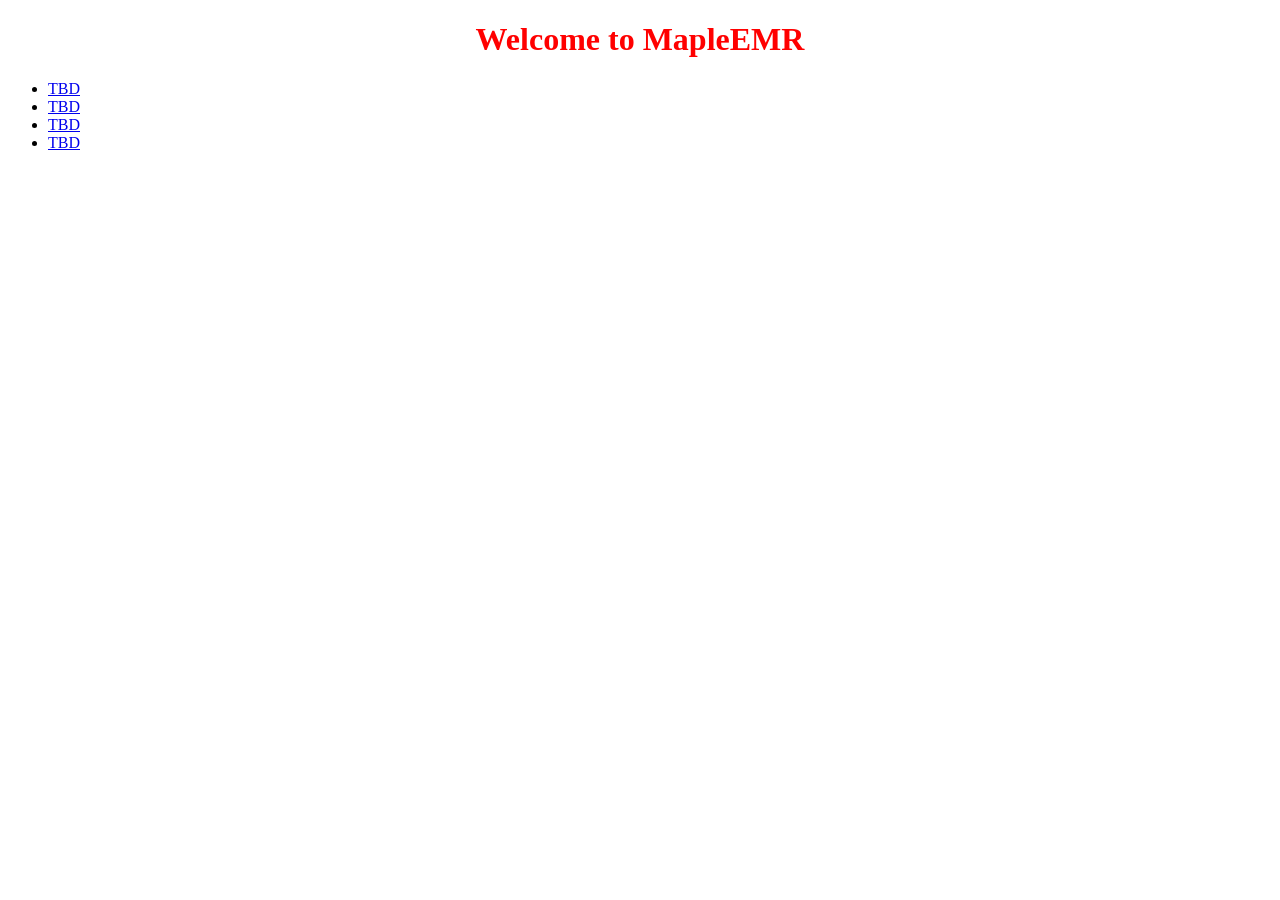
==== src/index.htm @ 91965c2f "Added WIP folder for work in progress, CSS menu start" ====
<!DOCTYPE html>
<HTML>
<HEAD>
  <TITLE>Maple EMR</TITLE>
  <link rel="stylesheet" href="./pub/main.css">
</HEAD>
<BODY>

<h1>Welcome to MapleEMR</h1>

<ul>
  <li><a href="TBD.asp">TBD</a></li>
  <li><a href="TBD.asp">TBD</a></li>
  <li><a href="TBD.asp">TBD</a></li>
  <li><a href="TBD.asp">TBD</a></li>
</ul>

</BODY>
</HTML>
---- src/pub/main.css ----
//placeholder for CSS

<!-- https://www.w3schools.com/css/default.asp -->

body {
  background-color: lightblue;
}

h1 {
  color: red;
  text-align: center;
}

p {
  font-family: verdana;
  font-size: 20px;
}

<!-- https://www.w3schools.com/css/css_navbar.asp -->
ul {
  list-style-type: none;
  margin: 0;
  padding: 0;
}
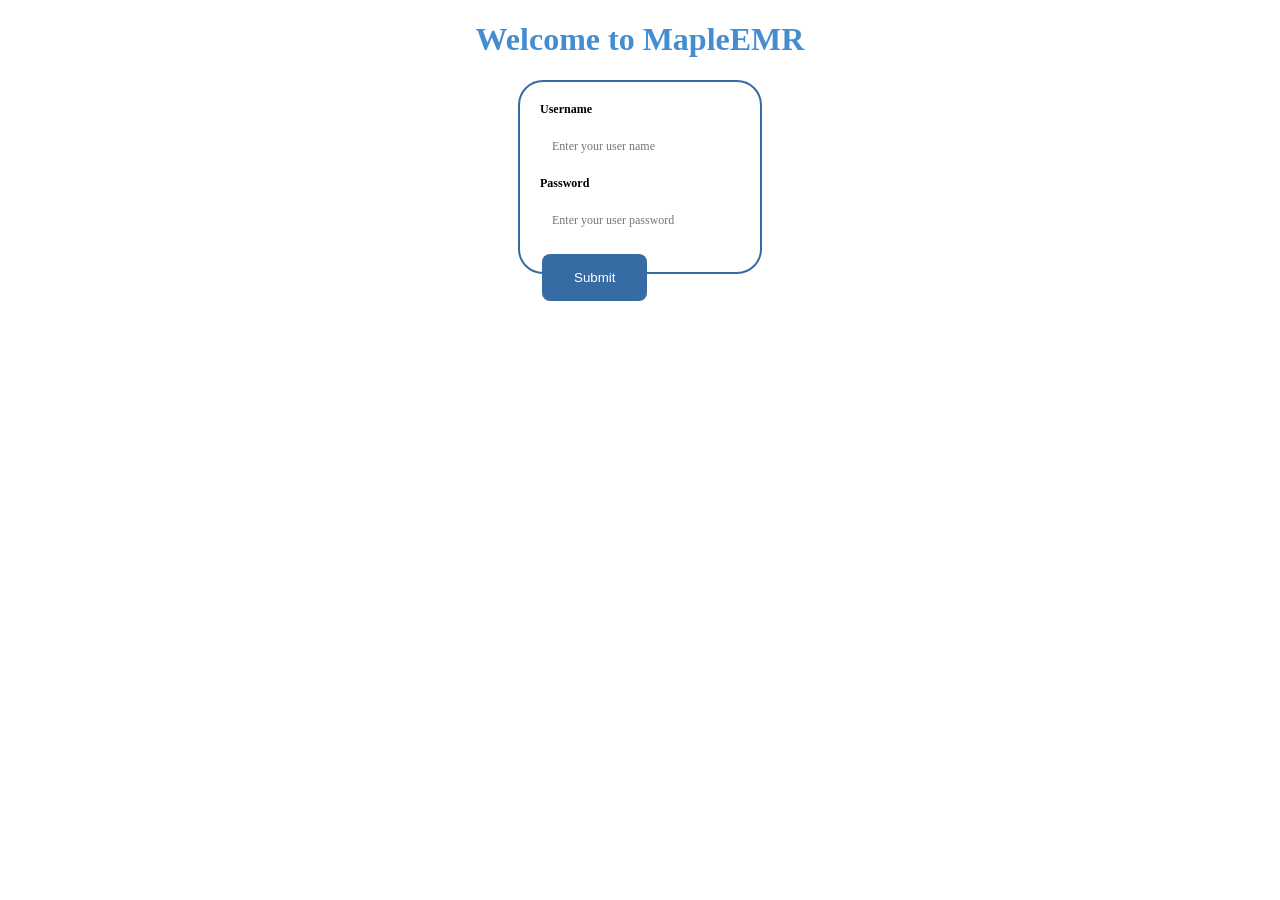
==== commit b5745694: "Revised index (login) page and styles" ====
--- a/src/index.htm
+++ b/src/index.htm
@@ -8,12 +8,21 @@
 
 <h1>Welcome to MapleEMR</h1>
 
-<ul>
-  <li><a href="TBD.asp">TBD</a></li>
-  <li><a href="TBD.asp">TBD</a></li>
-  <li><a href="TBD.asp">TBD</a></li>
-  <li><a href="TBD.asp">TBD</a></li>
-</ul>
+<div align="center">
+
+<div id="div1" align="center">
+<form action="/login.maple">
+  <label for="Username">Username</label>
+  <input type="text" id="mplUsername" name="mplUsername" placeholder="Enter your user name">
+
+  <label for="Password">Password</label>
+  <input type="password" id="mplPassword" name="mplPassword" placeholder="Enter your user password">
+
+  <input type="submit" value="Submit">
+</form>
+</div>
+
+</div>
 
 </BODY>
 </HTML>
--- a/src/pub/main.css
+++ b/src/pub/main.css
@@ -7,7 +7,7 @@
 }
 
 h1 {
-  color: red;
+  color: #448DD1;
   text-align: center;
 }
 
@@ -21,4 +21,58 @@
   list-style-type: none;
   margin: 0;
   padding: 0;
+}
+
+#div1 {  
+  border-radius: 25px;
+  border: 2px solid #376BA4;
+  padding: 20px; 
+  width: 200px;
+  height: 150px;
+}
+
+label {
+  display: block;
+  font-family: verdana;
+  font-size: 12px;
+  font-weight: bold;
+}
+
+input[type=text] {
+  width: 100%;
+  padding: 12px;
+  margin: 10px 0;
+  box-sizing: border-box;
+  border: 2px #376BA4;
+  border-radius: 8px;
+  font-family: verdana;
+  font-size: 12px;
+}
+
+input[type=password] {
+  width: 100%;
+  padding: 12px;
+  margin: 10px 0;
+  box-sizing: border-box;
+  border: 2px #376BA4;
+  border-radius: 8px;
+  font-family: verdana;
+  font-size: 12px;
+}
+
+input[type=button], input[type=submit], input[type=reset] {
+  background-color: #376BA4;
+  border: none;
+  color: white;
+  padding: 16px 32px;
+  text-decoration: none;
+  margin: 4px 2px;
+  cursor: pointer;
+  border-radius: 8px;
+}
+
+form {
+  display: flex;
+  flex-wrap: wrap;
+  justify-content: space-between;
 }
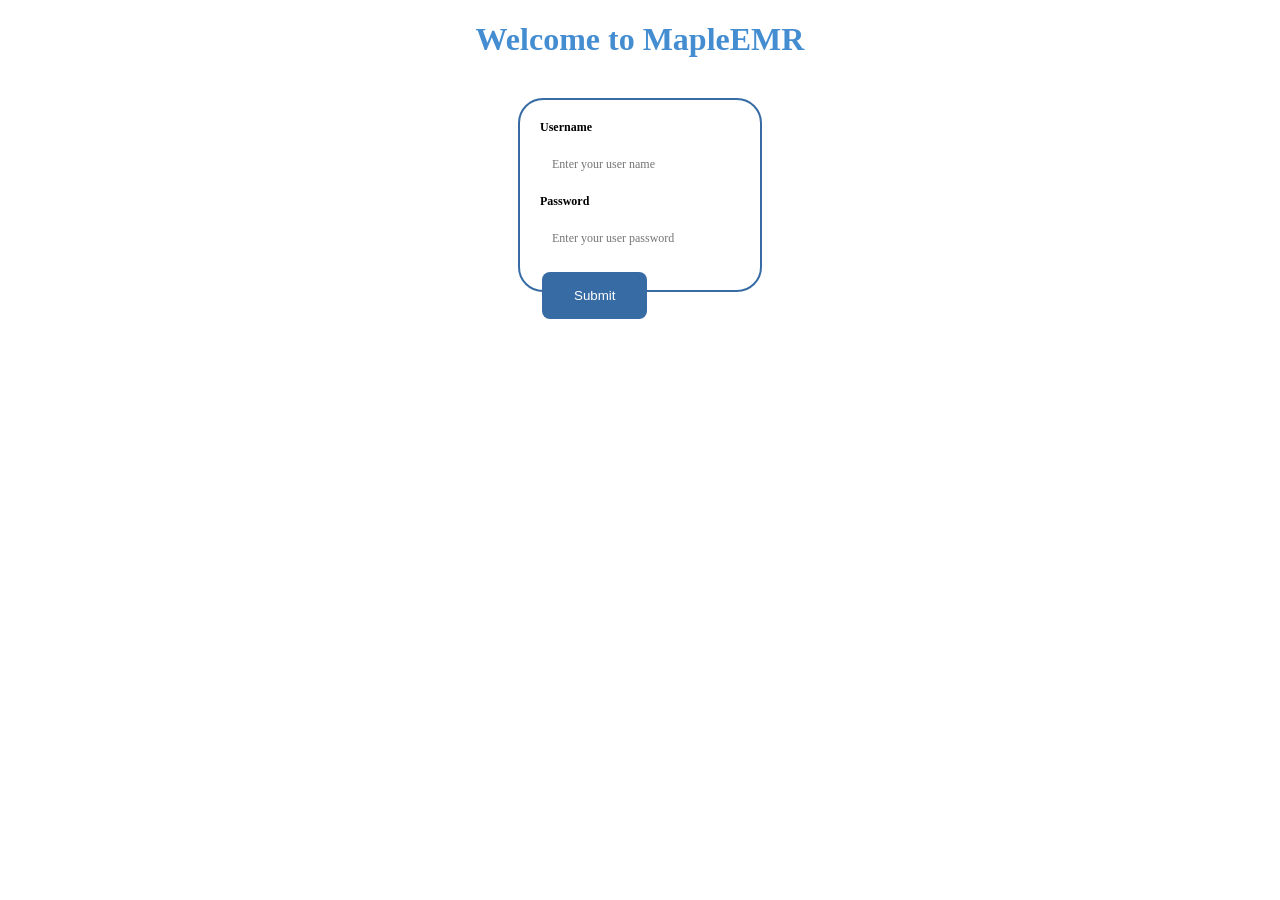
==== commit fc377845: "Revised index.htm to include JS form validation before submit" ====
--- a/src/index.htm
+++ b/src/index.htm
@@ -3,20 +3,55 @@
 <HEAD>
   <TITLE>Maple EMR</TITLE>
   <link rel="stylesheet" href="./pub/main.css">
+
+  <script>
+  <!-- REFs: https://www.w3schools.com/js/js_validation.asp
+             https://stackoverflow.com/questions/42803866/form-is-submitting-even-after-validation-function-returning-false
+  -->
+  function validateForm() {
+    const errLabel = document.getElementById('errLabel');
+    errLabel.textContent = '';
+    let isValid = true;
+
+    if (document.getElementById('mplUsername').value.trim() == '') {
+      errLabel.textContent = "Username is required.";
+      errLabel.style = "color: red";
+      isValid = false;
+    }
+
+    if (document.getElementById('mplPassword').value.trim() == '') {
+	  errLabel.textContent = "Password is required.";
+	  errLabel.style = "color: red";
+	  isValid = false;
+    }
+
+    if (!isValid) {
+      event.preventDefault();       // Stop the form from submitting if there are errors
+    }
+    else{
+      loginForm.submit();
+    }
+
+    // If isValid remains true, the browser automatically proceeds to submit!
+    return isValid;
+  }
+  </script>
 </HEAD>
 <BODY>
 
 <h1>Welcome to MapleEMR</h1>
 
 <div align="center">
+<label id="errLabel"></label><br>
 
-<div id="div1" align="center">
-<form action="/login.maple">
+<div id="roundbluebox" align="center" >
+<form action="http://127.0.0.1:8000/login" method="post" id="loginForm" onSubmit="event.preventDefault(); return validateForm()">
+
   <label for="Username">Username</label>
-  <input type="text" id="mplUsername" name="mplUsername" placeholder="Enter your user name">
+  <input type="text" id="mplUsername" name="mplUsername" placeholder="Enter your user name" onClick="document.getElementById('errLabel').textContent='';">
 
   <label for="Password">Password</label>
-  <input type="password" id="mplPassword" name="mplPassword" placeholder="Enter your user password">
+  <input type="password" id="mplPassword" name="mplPassword" placeholder="Enter your user password" onClick="document.getElementById('errLabel').textContent='';">
 
   <input type="submit" value="Submit">
 </form>
--- a/src/pub/main.css
+++ b/src/pub/main.css
@@ -23,13 +23,19 @@
   padding: 0;
 }
 
-#div1 {  
+#roundbluebox {  
   border-radius: 25px;
   border: 2px solid #376BA4;
   padding: 20px; 
   width: 200px;
   height: 150px;
 }
+
+#apptitle {
+  color: #448DD1;
+  text-align: center;
+}
+
 
 label {
   display: block;
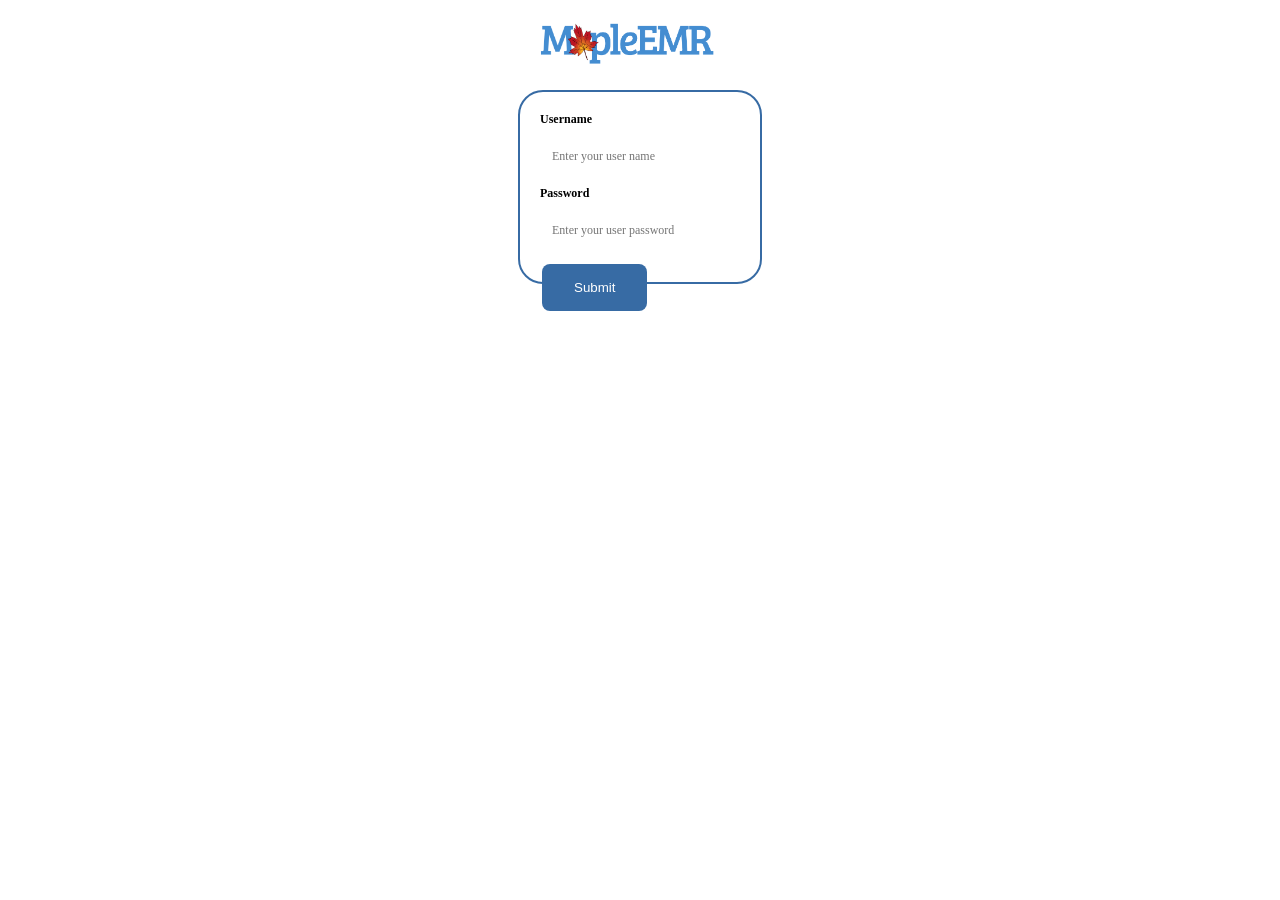
==== commit e73b23fa: "Code compiles after restructure and test script now seems to be executing. Renamed many many paramet" ====
--- a/src/index.htm
+++ b/src/index.htm
@@ -39,9 +39,10 @@
 </HEAD>
 <BODY>
 
-<h1>Welcome to MapleEMR</h1>
 
 <div align="center">
+<img src="./pub/img/mapleLogo.png" height="60px" width="200px">
+
 <label id="errLabel"></label><br>
 
 <div id="roundbluebox" align="center" >
--- a/src/pub/main.css
+++ b/src/pub/main.css
@@ -35,7 +35,6 @@
   color: #448DD1;
   text-align: center;
 }
-
 
 label {
   display: block;
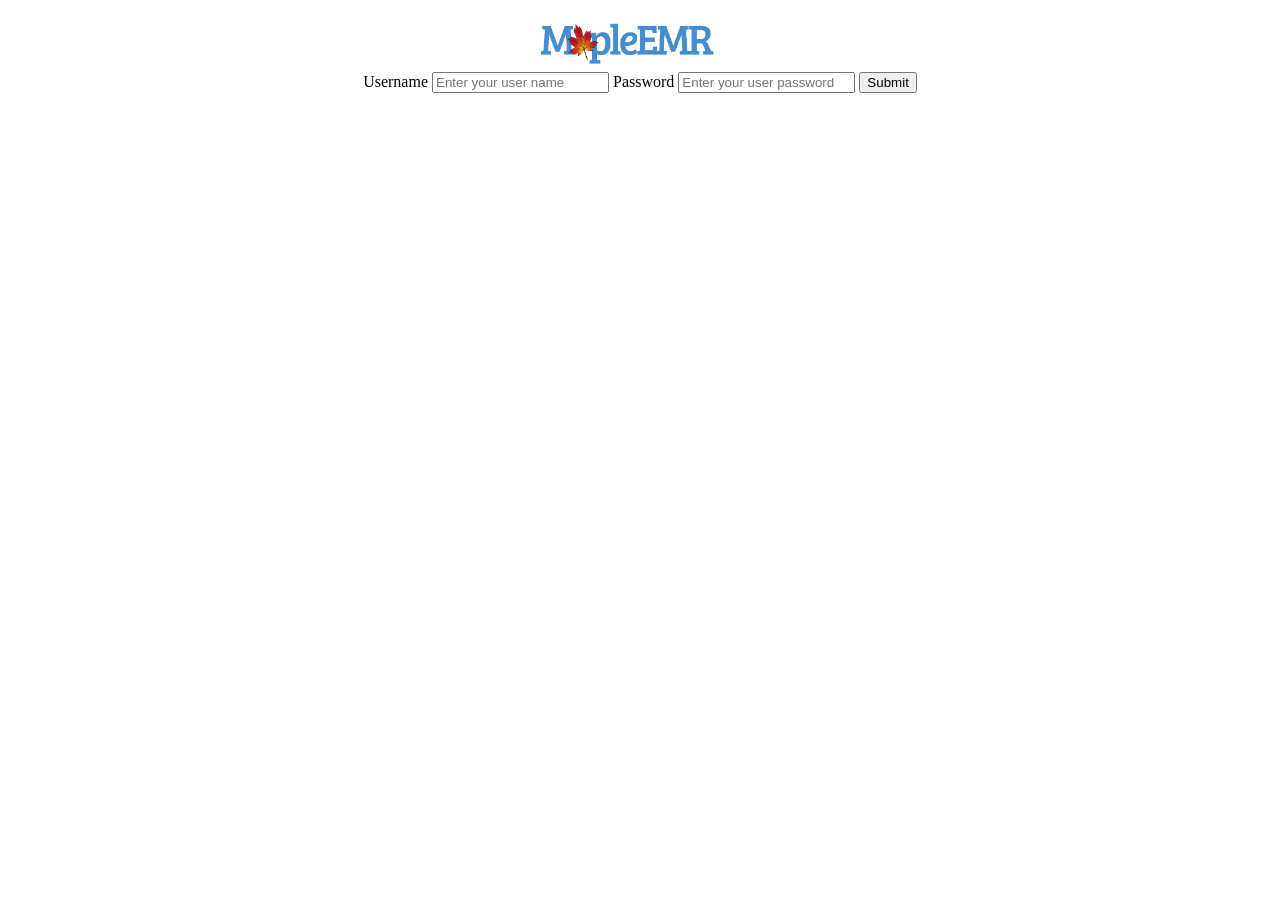
==== commit f85000a9: "Debug static file content not displaying, move of CSS etc folders" ====
--- a/src/index.htm
+++ b/src/index.htm
@@ -2,7 +2,7 @@
 <HTML>
 <HEAD>
   <TITLE>Maple EMR</TITLE>
-  <link rel="stylesheet" href="./pub/main.css">
+  <link rel="stylesheet" href="./src/app/webc/static/main.css">
 
   <script>
   <!-- REFs: https://www.w3schools.com/js/js_validation.asp
